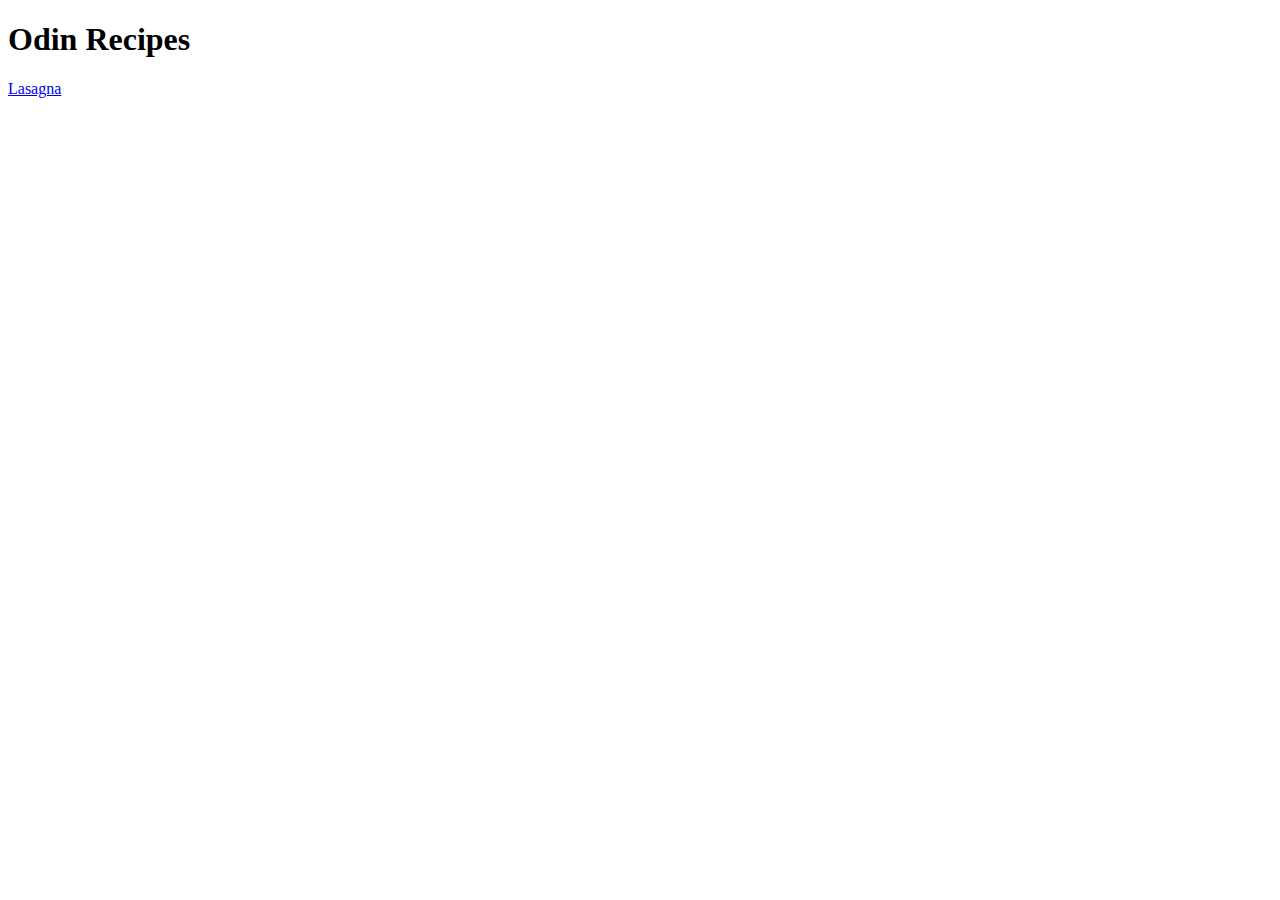
==== index.html @ 2567e3d9 "Add index page and lasagna page" ====
<!DOCTYPE html>

<html>
    <head>
        <meta charset="utf-8">
        <title>Odin Recipes</title>
    </head>
    <body>
        <h1>Odin Recipes</h1>
        <a href="./recipes/lasagna.html">Lasagna</a>
    </body>
</html>
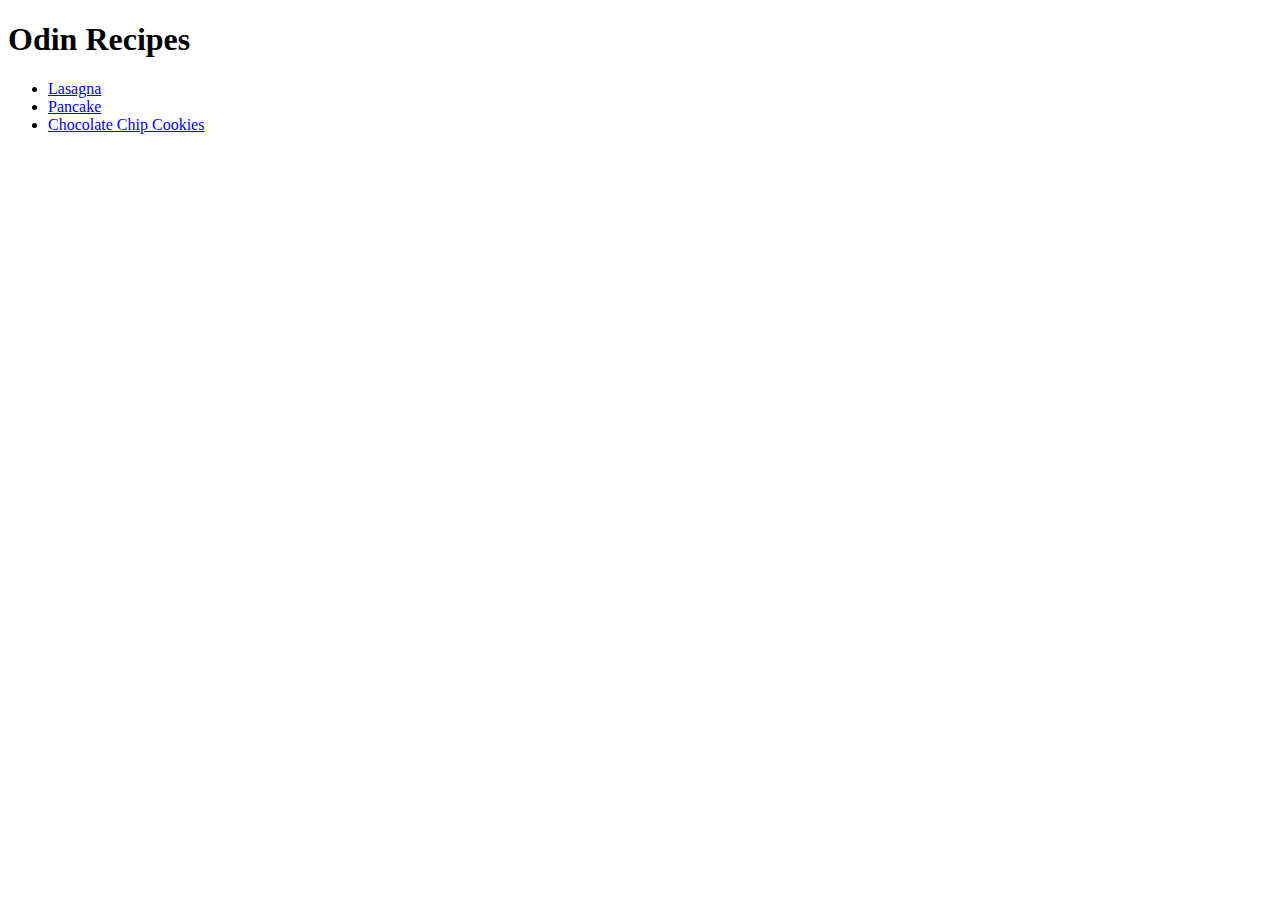
==== commit c72ea549: "Edit index page to include links to pancake and lasagna page" ====
--- a/index.html
+++ b/index.html
@@ -7,6 +7,10 @@
     </head>
     <body>
         <h1>Odin Recipes</h1>
-        <a href="./recipes/lasagna.html">Lasagna</a>
+        <ul>
+            <li><a href="./recipes/lasagna.html">Lasagna</a></li>
+            <li><a href="./recipes/pancake.html">Pancake</a></li>
+            <li><a href="./recipes/cookies.html">Chocolate Chip Cookies</a></li>
+        </ul>
     </body>
 </html>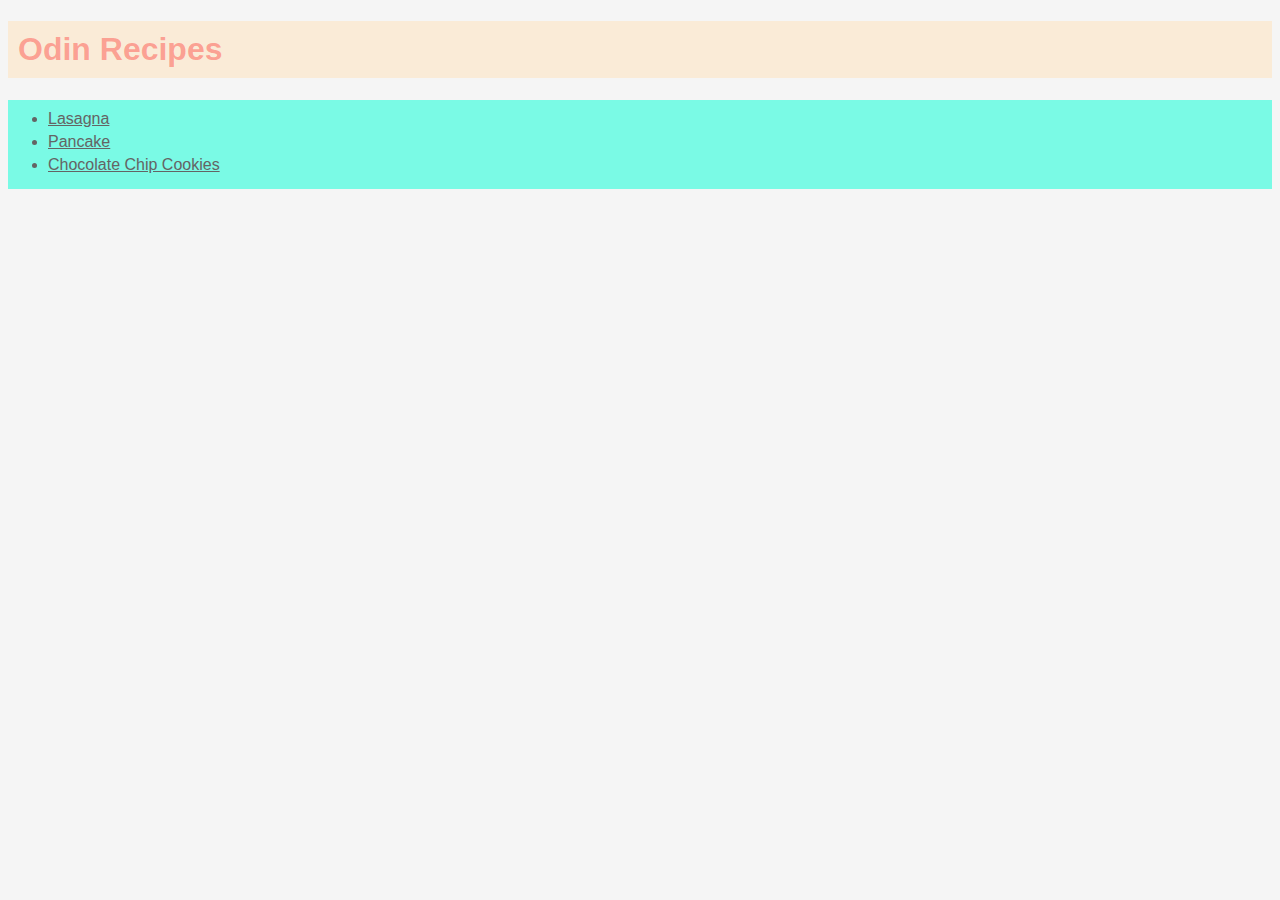
==== commit f679edbb: "stylize entire website with only CSS" ====
--- a/index.html
+++ b/index.html
@@ -4,10 +4,11 @@
     <head>
         <meta charset="utf-8">
         <title>Odin Recipes</title>
+        <link href="styles.css" rel="stylesheet">
     </head>
     <body>
-        <h1>Odin Recipes</h1>
-        <ul>
+        <h1 class="index-title">Odin Recipes</h1>
+        <ul class="index-list">
             <li><a href="./recipes/lasagna.html">Lasagna</a></li>
             <li><a href="./recipes/pancake.html">Pancake</a></li>
             <li><a href="./recipes/cookies.html">Chocolate Chip Cookies</a></li>
--- a/styles.css
+++ b/styles.css
@@ -0,0 +1,82 @@
+body
+{
+    font-family: Verdana, Arial, sans-serif;
+    background-color: whitesmoke;
+}
+
+.index-title
+{
+    color: #ff000055;
+    background-color: antiquewhite;
+}
+
+.recipe-title
+{
+    color: #8000ff55;
+    background-color: aquamarine;
+}
+
+.recipe-subtitle
+{
+    font-weight: bold;
+    font-style: italic;
+    color: #fb00ff55;
+    background-color: aqua;
+}
+
+.recipe-heading
+{
+    color: #37a94455;
+    background-color: #00999641;
+}
+
+p, li, a
+{
+    color: #646464;
+}
+
+li
+{
+    padding-bottom: 5px;
+}
+
+h1, h2, p
+{
+    padding: 10px;
+}
+
+p
+{
+    background-color: rgba(255, 34, 0, 0.5);
+}
+
+.ordered-list, .unordered-list, .index-list
+{
+    padding-top: 10px;
+    padding-bottom: 10px;
+}
+
+.ordered-list
+{
+    background-color: #f2ff0055;
+}
+
+.unordered-list
+{
+    background-color: #ff9d0055;
+}
+
+.index-list
+{
+    background-color: rgba(0, 255, 213, 0.5);
+}
+
+img
+{
+    display: block;
+    margin-left: auto;
+    margin-right: auto;
+    width: 50%;
+    border: 10px solid #ffc80055;
+    opacity: 0.8;
+}